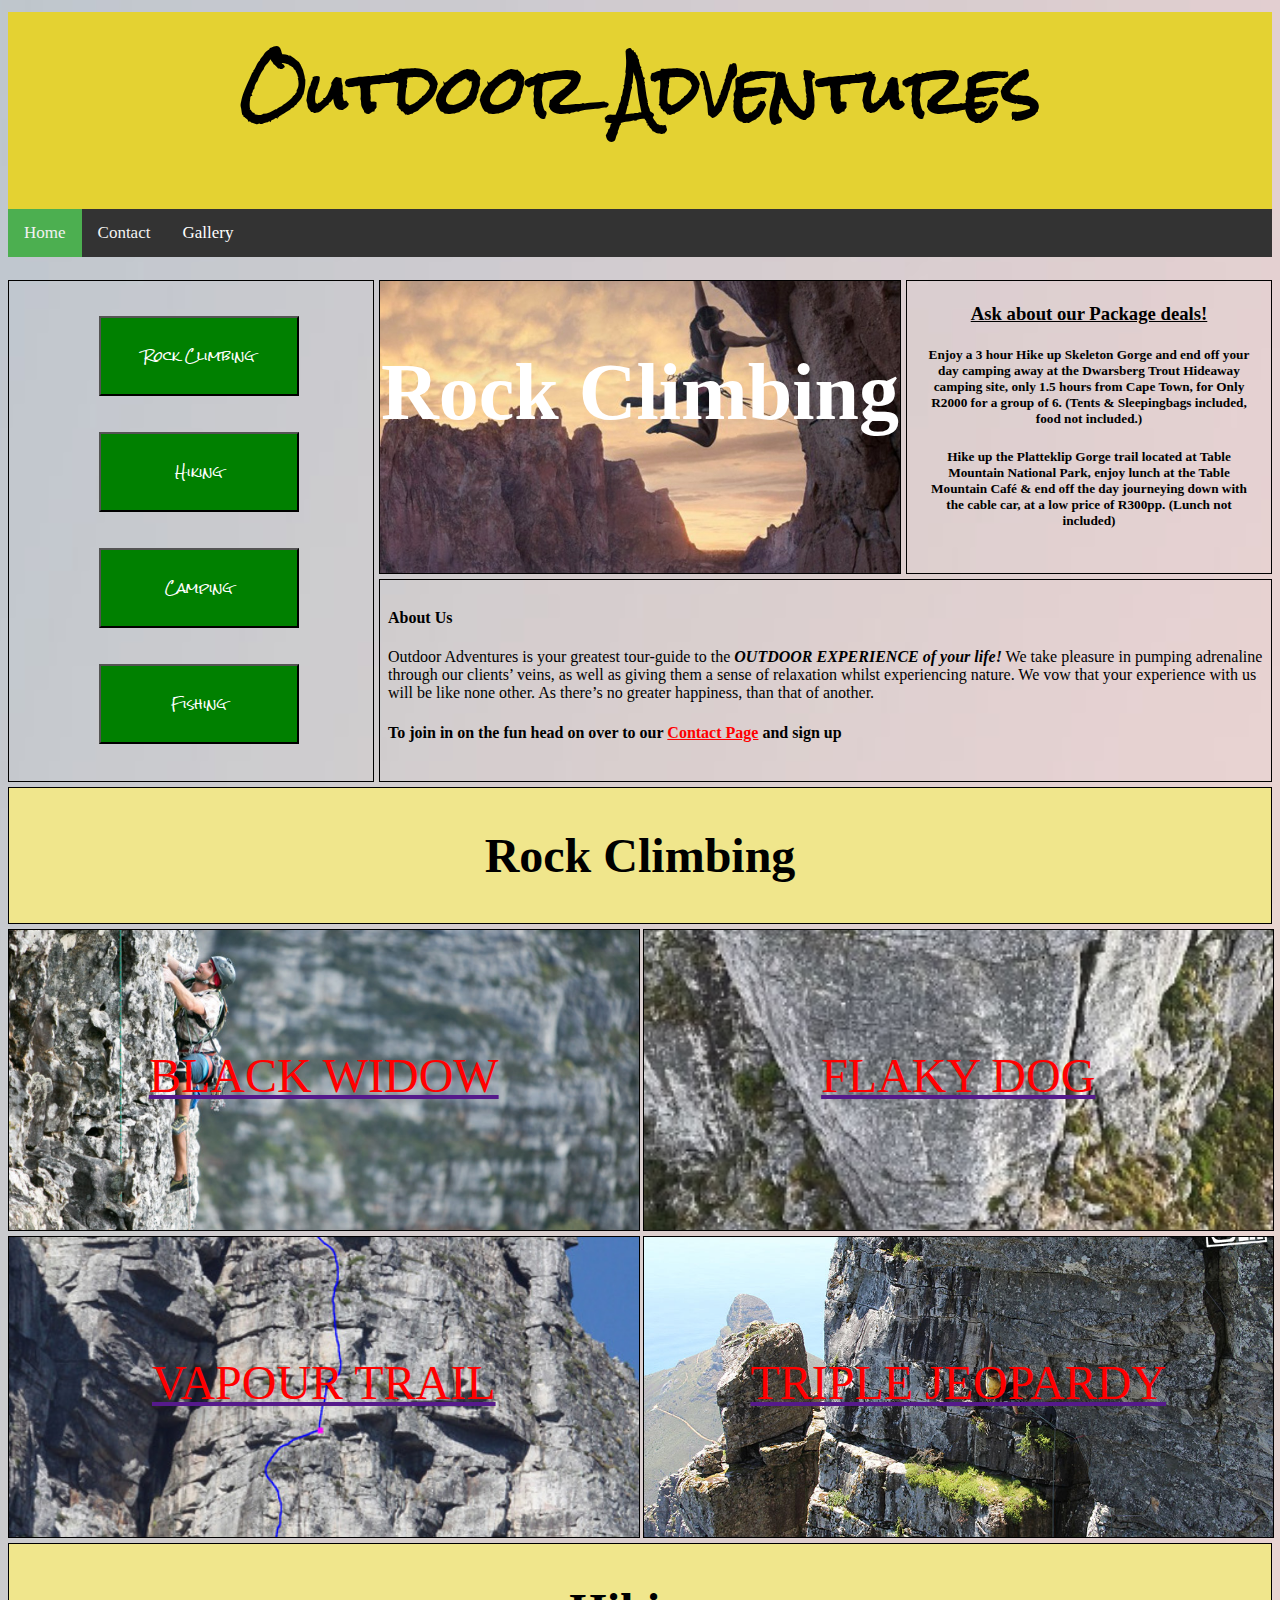
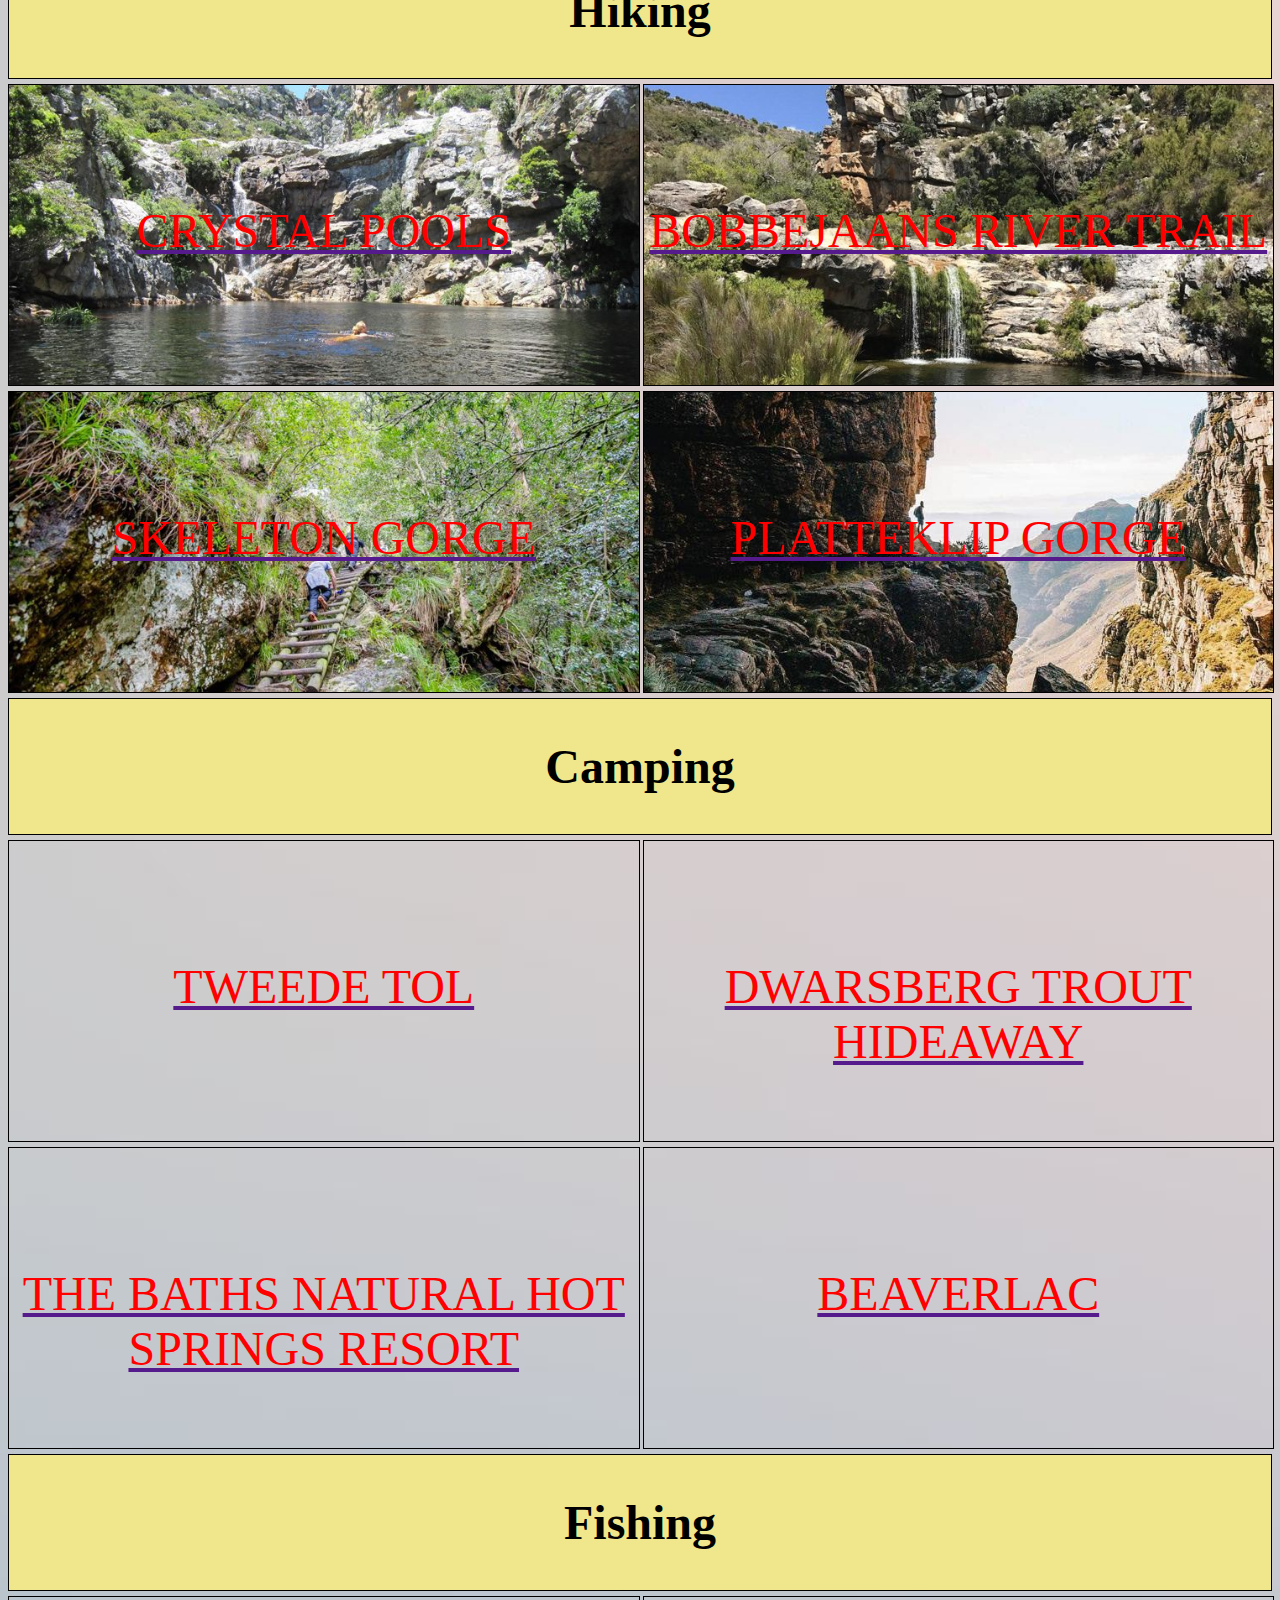
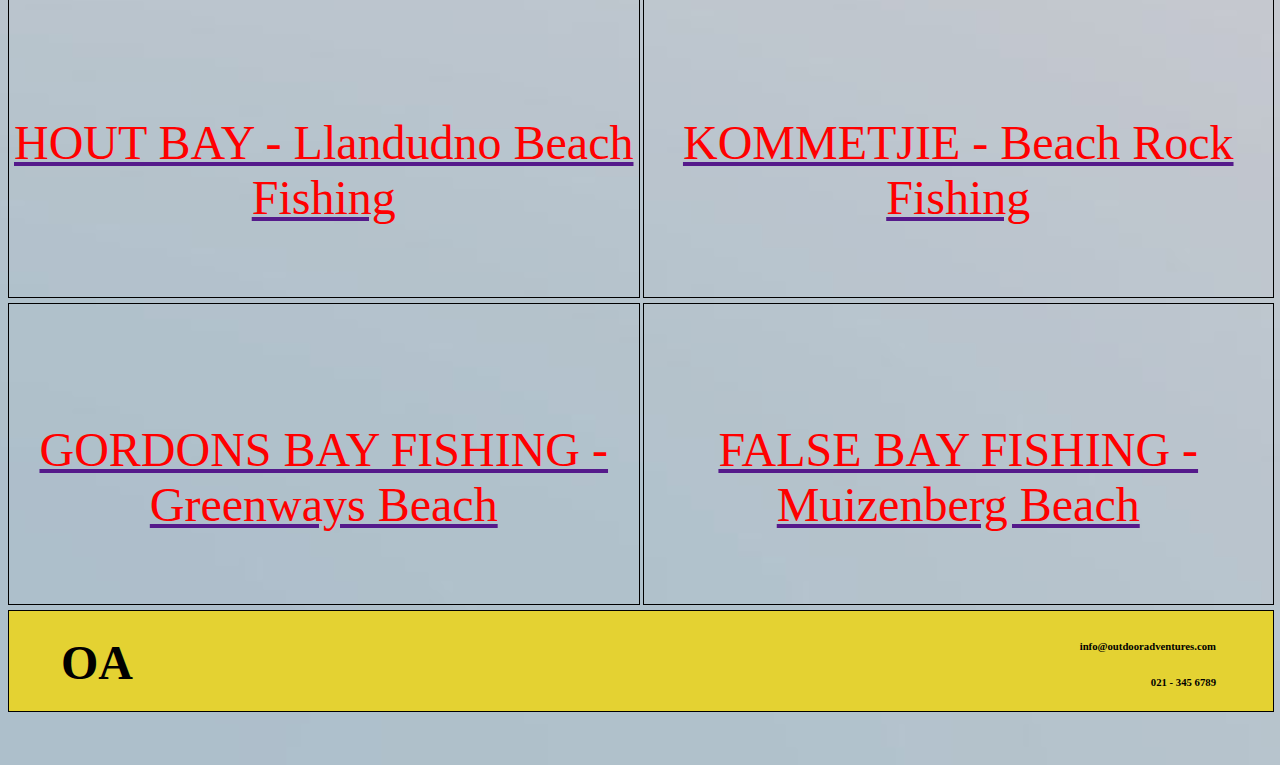
==== index.html @ 7270ae5a "first commit" ====
<!DOCTYPE html>
<html>
<head>
    <meta charset="utf-8" />
    <meta http-equiv="X-UA-Compatible" content="IE=edge">
    <title>OutDoor Adventures</title>
    <meta name="viewport" content="width=device-width, initial-scale=1">
    <link rel="stylesheet" type="text/css" media="screen" href="./css/style.css" />
    <link href="https://fonts.googleapis.com/css?family=Rock+Salt" rel="stylesheet">
</head>



<body>
    <header>
        <h1>Outdoor Adventures</h1>
        <div class="topnav" id="myTopnav">
            <a href="./index.html" class="active">Home</a>
            <a href="./contact.html">Contact</a>
            <div class="dropdown">
                <button class="dropbtn">Gallery 
                <i class="fa fa-caret-down"></i>
                </button>
                <div class="dropdown-content">
                    <a href="./gallery.html#rock">Rock Climbing</a>
                    <a href="./gallery.html#hike">Hiking</a>
                    <a href="./gallery.html#camp">Camping</a>
                    <a href="./gallery.html#fish">Fishing</a>
                </div>
            </div>
        </div>
    </header>
    <div class="container">
        <div class="sideBar">
            <div class="navButtons">
                <a href="#rock"><button>Rock Climbing</button></a>
                <br>
                <br>
                <br>
                <a href="#hike"><button>Hiking</button></a>
                <br>
                <br>
                <br>
                <a href="#camp"><button>Camping</button></a>
                <br>
                <br>
                <br>
                <a href="#fish"><button>Fishing</button></a>
            </div>
        </div>
        <div id="slideshow">
            <div class="slide-wrapper">
              <div class="slide"><h2 class="slideText">Rock Climbing</h2></div>
              <div class="slide"><h2 class="slideText">Hiking</h2></div>
              <div class="slide"><h2 class="slideText">Camping</h2></div>
              <div class="slide"><h2 class="slideText">Fishing</h2></div>  
            </div>
        </div>
        
        <div class="availablePackages">
            <h3>Ask about our Package deals!</h3>
            <h5>
                Enjoy a 3 hour Hike up Skeleton Gorge and end off your day camping away at  the Dwarsberg Trout Hideaway camping  site, only 1.5 hours from Cape Town,  for Only R2000 for a group of 6.
                (Tents & Sleepingbags included, food not included.)
            </h5>
            <h5>
                Hike up the Platteklip Gorge trail located at Table Mountain National Park, enjoy lunch at the Table Mountain Café & end off the day journeying down with the cable car, at a low price of R300pp. (Lunch not included)
            </h5>
        </div>
        <div class="aboutUs">
            <h4>About Us</h4>
            <p>
                    Outdoor Adventures is your greatest tour-guide to the <b><i>OUTDOOR EXPERIENCE of your life!</i></b>
                    We take pleasure in pumping adrenaline through our clients’ veins, as well as giving them a sense of relaxation whilst experiencing nature.
                    We vow that your experience with us will be like none other. As there’s no greater happiness, than that of another.
                    
                    <h4>To join in on the fun head on over to our <a href="">Contact Page</a> and sign up</h4>
            </p>
        </div>
        <div class="outdoorAct1" id="rock">
            <h2>Rock Climbing</h2>
        </div>
        <div class="outdoorAct1imgs">
            <div class="img img1"><a href=""><p>BLACK WIDOW</p></a></div>
            <div class="img img2"><a href=""><p>FLAKY DOG</p></a></div>
            <div class="img img3"><a href=""><p>VAPOUR TRAIL</p></a></div>
            <div class="img img4"><a href=""><p>TRIPLE JEOPARDY</p></a></div>
        </div>
        <div class="outdoorAct2" id="hike">
            <h2>Hiking</h2>
        </div>
        <div class="outdoorAct2imgs">
            <div class="img img5"><a href=""><p>CRYSTAL POOLS</p></a></div>
            <div class="img img6"><a href=""><p>BOBBEJAANS RIVER TRAIL</p></a></div>
            <div class="img img7"><a href=""><p>SKELETON GORGE</p></a></div>
            <div class="img img8"><a href=""><p>PLATTEKLIP GORGE</p></a></div>
        </div>
        <div class="outdoorAct3" id="camp">
            <h2>Camping</h2>
        </div>
        <div class="outdoorAct3imgs">
            <div class="img img9"><a href=""><p>TWEEDE TOL</p></a></div>
            <div class="img img10"><a href=""><p>DWARSBERG TROUT HIDEAWAY</p></a></div>
            <div class="img img11"><a href=""><p>THE BATHS NATURAL HOT SPRINGS RESORT</p></a></div>
            <div class="img img12"><a href=""><p>BEAVERLAC</p></a></div>
        </div>
        <div class="outdoorAct4" id="fish">
            <h2>Fishing</h2>
        </div>
        <div class="outdoorAct4imgs">
            <div class="img img13"><a href=""><p>HOUT BAY - Llandudno Beach Fishing</p></a></div>
            <div class="img img14"><a href=""><p>KOMMETJIE - Beach Rock Fishing</p></a></div>
            <div class="img img15"><a href=""><p>GORDONS BAY FISHING - Greenways Beach</p></a></div>
            <div class="img img16"><a href=""><p>FALSE BAY FISHING - Muizenberg Beach</p></a></div>
        </div>
    </div>
    <footer>
        <h2>OA</h2>
        <h6>info@outdooradventures.com</h6>
        <br>
        <br>
        <h6>021 - 345 6789</h6>
    </footer>
</body>
</html>
---- css/style.css ----
.topnav {
  overflow: hidden;
  background-color: #333; }

.topnav a {
  float: left;
  display: block;
  color: #f2f2f2;
  text-align: center;
  padding: 14px 16px;
  text-decoration: none;
  font-size: 17px; }

.active {
  background-color: #4CAF50;
  color: white; }

.topnav .icon {
  display: none; }

.dropdown {
  float: left;
  overflow: hidden; }

.dropdown .dropbtn {
  font-size: 17px;
  border: none;
  outline: none;
  color: white;
  padding: 14px 16px;
  background-color: inherit;
  font-family: inherit;
  margin: 0; }

.dropdown-content {
  display: none;
  position: absolute;
  background-color: #f9f9f9;
  min-width: 160px;
  box-shadow: 0px 8px 16px 0px rgba(0, 0, 0, 0.2);
  z-index: 1; }

.dropdown-content a {
  float: none;
  color: black;
  padding: 12px 16px;
  text-decoration: none;
  display: block;
  text-align: left; }

.topnav a:hover, .dropdown:hover .dropbtn {
  background-color: #555;
  color: white; }

.dropdown-content a:hover {
  background-color: #ddd;
  color: black; }

.dropdown:hover .dropdown-content {
  display: block; }

@media screen and (max-width: 600px) {
  .topnav a:not(:first-child), .dropdown .dropbtn {
    display: none; }

  .topnav a.icon {
    float: right;
    display: block; } }
@media screen and (max-width: 600px) {
  .topnav.responsive {
    position: relative; }

  .topnav.responsive .icon {
    position: absolute;
    right: 0;
    top: 0; }

  .topnav.responsive a {
    float: none;
    display: block;
    text-align: left; }

  .topnav.responsive .dropdown {
    float: none; }

  .topnav.responsive .dropdown-content {
    position: relative; }

  .topnav.responsive .dropdown .dropbtn {
    display: block;
    width: 100%;
    text-align: left; } }
.container {
  width: 100%;
  margin-top: 68px;
  display: grid;
  grid-template-areas: 'sideBar slides avail' 'sideBar slides avail' 'sideBar about about' 'act1 act1 act1' 'act1img act1img act1img' 'act1img act1img act1img' 'act2 act2 act2' 'act2img act2img act2img' 'act2img act2img act2img' 'act3 act3 act3' 'act3img act3img act3img' 'act3img act3img act3img' 'act4 act4 act4' 'act4img act4img act4img' 'act4img act4img act4img';
  grid-gap: 5px;
  grid-auto-columns: 1fr 1fr 1fr; }
  .container .sideBar {
    grid-area: sideBar;
    border: 1px solid black;
    height: 500px; }
    .container .sideBar .navButtons {
      width: 200px;
      text-align: center;
      margin-left: 90px;
      margin-top: 35px; }
      .container .sideBar .navButtons button {
        height: 80px;
        width: 200px;
        font-family: "Rock Salt", cursive;
        background-color: green;
        color: #fff; }
  .container #slideshow {
    grid-area: slides;
    border: 1px solid black; }
  .container .availablePackages {
    grid-area: avail;
    border: 1px solid black;
    text-align: center;
    padding: 3px 15px; }
    .container .availablePackages h3 {
      text-decoration: underline; }
  .container .aboutUs {
    grid-area: about;
    border: 1px solid black;
    height: 185px;
    padding: 8px; }
    .container .aboutUs a {
      color: red; }
  .container .outdoorAct1 {
    grid-area: act1;
    border: 1px solid black;
    background-color: khaki;
    text-align: center;
    font-size: 2em; }
  .container .outdoorAct1imgs {
    grid-area: act1img;
    display: grid;
    grid-template-areas: 'img1 img2' 'img3 img4';
    grid-auto-columns: 1fr 1fr;
    grid-gap: 5px; }
    .container .outdoorAct1imgs .img {
      border: 1px solid black;
      height: 300px;
      width: 100%;
      font-size: 3em;
      text-align: center; }
      .container .outdoorAct1imgs .img p {
        margin-top: 118px;
        color: red; }
    .container .outdoorAct1imgs .img1 {
      grid-area: img1;
      background: url("../images/blackWidow1.jpg");
      background-position: center;
      background-repeat: no-repeat;
      background-size: cover; }
    .container .outdoorAct1imgs .img2 {
      grid-area: img2;
      background: url("../images/flakyDog1.jpg");
      background-position: center;
      background-repeat: no-repeat;
      background-size: cover; }
    .container .outdoorAct1imgs .img3 {
      grid-area: img3;
      background: url("../images/vapourTrail1.jpg");
      background-position: center;
      background-repeat: no-repeat;
      background-size: cover; }
    .container .outdoorAct1imgs .img4 {
      grid-area: img4;
      background: url("../images/tripleJeopardy2.jpg");
      background-position: center;
      background-repeat: no-repeat;
      background-size: cover; }
  .container .outdoorAct2 {
    grid-area: act2;
    border: 1px solid black;
    background-color: khaki;
    text-align: center;
    font-size: 2em; }
  .container .outdoorAct2imgs {
    grid-area: act2img;
    display: grid;
    grid-template-areas: 'img5 img6' 'img7 img8';
    grid-auto-columns: 1fr 1fr;
    grid-gap: 5px; }
    .container .outdoorAct2imgs .img {
      border: 1px solid black;
      height: 300px;
      width: 100%;
      font-size: 3em;
      text-align: center; }
      .container .outdoorAct2imgs .img p {
        margin-top: 118px;
        color: red; }
    .container .outdoorAct2imgs .img5 {
      grid-area: img5;
      background: url("../images/crystalPoolsBg.jpg");
      background-position: center;
      background-repeat: no-repeat;
      background-size: cover; }
    .container .outdoorAct2imgs .img6 {
      grid-area: img6;
      background: url("../images/bobbejaansRiverBg.jpg");
      background-position: center;
      background-repeat: no-repeat;
      background-size: cover; }
    .container .outdoorAct2imgs .img7 {
      grid-area: img7;
      background: url("../images/skeletonGorgeBg.jpg");
      background-position: center;
      background-repeat: no-repeat;
      background-size: cover; }
    .container .outdoorAct2imgs .img8 {
      grid-area: img8;
      background: url("../images/platterklipGorgeBg.jpg");
      background-position: center;
      background-repeat: no-repeat;
      background-size: cover; }
  .container .outdoorAct3 {
    grid-area: act3;
    border: 1px solid black;
    background-color: khaki;
    text-align: center;
    font-size: 2em; }
  .container .outdoorAct3imgs {
    grid-area: act3img;
    display: grid;
    grid-template-areas: 'img9 img10' 'img11 img12';
    grid-auto-columns: 1fr 1fr;
    grid-gap: 5px; }
    .container .outdoorAct3imgs .img {
      border: 1px solid black;
      height: 300px;
      width: 100%;
      font-size: 3em;
      text-align: center; }
      .container .outdoorAct3imgs .img p {
        margin-top: 118px;
        color: red; }
    .container .outdoorAct3imgs .img9 {
      grid-area: img9; }
    .container .outdoorAct3imgs .img10 {
      grid-area: img10; }
    .container .outdoorAct3imgs .img11 {
      grid-area: img11; }
    .container .outdoorAct3imgs .img12 {
      grid-area: img12; }
  .container .outdoorAct4 {
    grid-area: act4;
    border: 1px solid black;
    background-color: khaki;
    text-align: center;
    font-size: 2em; }
  .container .outdoorAct4imgs {
    grid-area: act4img;
    display: grid;
    grid-template-areas: 'img13 img14' 'img15 img16';
    grid-auto-columns: 1fr 1fr;
    grid-gap: 5px; }
    .container .outdoorAct4imgs .img {
      border: 1px solid black;
      height: 300px;
      width: 100%;
      font-size: 3em;
      text-align: center; }
      .container .outdoorAct4imgs .img p {
        margin-top: 118px;
        color: red; }
    .container .outdoorAct4imgs .img13 {
      grid-area: img13; }
    .container .outdoorAct4imgs .img14 {
      grid-area: img14; }
    .container .outdoorAct4imgs .img15 {
      grid-area: img15; }
    .container .outdoorAct4imgs .img16 {
      grid-area: img16; }

.galleryContainer {
  border: 1px solid black;
  width: 100%;
  margin-top: 68px;
  display: grid;
  grid-template-areas: 'act1' 'act1_1' 'act1_1img' 'info1_1' 'act1_2' 'act1_2img' 'info1_2' 'act1_3' 'act1_3img' 'info1_3' 'act1_4' 'act1_4img' 'info1_4' 'act2' 'act2_1' 'act2_1img' 'info2_1' 'act2_2' 'act2_2img' 'info2_2';
  grid-gap: 5px; }
  .galleryContainer .outdoorAct1 {
    grid-area: act1;
    border: 1px solid black;
    background-color: khaki;
    text-align: center;
    font-size: 2em;
    width: 100%; }
  .galleryContainer .outdoorAct1_1 {
    grid-area: act1_1;
    border: 1px solid black;
    background-color: #582707;
    text-align: center;
    font-size: 1em;
    width: 100%; }
  .galleryContainer .outdoorAct1_1imgs {
    grid-area: act1_1img;
    display: grid;
    grid-template-areas: 'img1 img2' 'img3 img4';
    grid-auto-columns: 1fr 1fr;
    grid-gap: 5px;
    width: 100%; }
    .galleryContainer .outdoorAct1_1imgs .img {
      border: 1px solid black;
      height: 300px;
      width: 100%;
      font-size: 3em;
      text-align: center; }
    .galleryContainer .outdoorAct1_1imgs .img1 {
      grid-area: img1;
      background: url("../images/blackWidow1.jpg");
      background-position: center;
      background-repeat: no-repeat;
      background-size: cover; }
    .galleryContainer .outdoorAct1_1imgs .img2 {
      grid-area: img2;
      background: url("../images/blackWidow2.jpg");
      background-position: center;
      background-repeat: no-repeat;
      background-size: cover; }
    .galleryContainer .outdoorAct1_1imgs .img3 {
      grid-area: img3;
      background: url("../images/blackWidow3.jpg");
      background-position: center;
      background-repeat: no-repeat;
      background-size: cover; }
    .galleryContainer .outdoorAct1_1imgs .img4 {
      grid-area: img4;
      background: url("../images/blackWidow4.jpg");
      background-position: center;
      background-repeat: no-repeat;
      background-size: cover; }
  .galleryContainer .outdoorAct1_1info {
    grid-area: info1_1;
    text-align: center;
    padding: 5px 5px; }
  .galleryContainer .outdoorAct1_2 {
    grid-area: act1_2;
    border: 1px solid black;
    background-color: #582707;
    text-align: center;
    font-size: 1em;
    width: 100%; }
  .galleryContainer .outdoorAct1_2imgs {
    grid-area: act1_2img;
    display: grid;
    grid-template-areas: 'img1_2 img2_2' 'img3_2 img4_2';
    grid-auto-columns: 1fr 1fr;
    grid-gap: 5px;
    width: 100%; }
    .galleryContainer .outdoorAct1_2imgs .img {
      border: 1px solid black;
      height: 300px;
      width: 100%;
      font-size: 3em;
      text-align: center; }
    .galleryContainer .outdoorAct1_2imgs .img1 {
      grid-area: img1_2;
      background: url("../images/flakyDog1.jpg");
      background-position: center;
      background-repeat: no-repeat;
      background-size: cover; }
    .galleryContainer .outdoorAct1_2imgs .img2 {
      grid-area: img2_2;
      background: url("../images/flakyDog2.jpg");
      background-position: center;
      background-repeat: no-repeat;
      background-size: cover; }
    .galleryContainer .outdoorAct1_2imgs .img3 {
      grid-area: img3_2;
      background: url("../images/flakyDog3.jpg");
      background-position: center;
      background-repeat: no-repeat;
      background-size: cover; }
    .galleryContainer .outdoorAct1_2imgs .img4 {
      grid-area: img4_2;
      background: url("../images/flakyDog4.jpg");
      background-position: center;
      background-repeat: no-repeat;
      background-size: cover; }
  .galleryContainer .outdoorAct1_2info {
    grid-area: info1_2;
    text-align: center;
    padding: 5px 5px; }
  .galleryContainer .outdoorAct1_3 {
    grid-area: act1_3;
    border: 1px solid black;
    background-color: #582707;
    text-align: center;
    font-size: 1em;
    width: 100%; }
  .galleryContainer .outdoorAct1_3imgs {
    grid-area: act1_3img;
    display: grid;
    grid-template-areas: 'img1_3 img2_3' 'img3_3 img4_3';
    grid-auto-columns: 1fr 1fr;
    grid-gap: 5px;
    width: 100%; }
    .galleryContainer .outdoorAct1_3imgs .img {
      border: 1px solid black;
      height: 300px;
      width: 100%;
      font-size: 3em;
      text-align: center; }
    .galleryContainer .outdoorAct1_3imgs .img1 {
      grid-area: img1_3;
      background: url("../images/vapourTrail1.jpg");
      background-position: center;
      background-repeat: no-repeat;
      background-size: cover; }
    .galleryContainer .outdoorAct1_3imgs .img2 {
      grid-area: img2_3;
      background: url("../images/vapourTrail2.jpg");
      background-position: center;
      background-repeat: no-repeat;
      background-size: cover; }
    .galleryContainer .outdoorAct1_3imgs .img3 {
      grid-area: img3_3;
      background: url("../images/vapourTrail3.jpg");
      background-position: center;
      background-repeat: no-repeat;
      background-size: cover; }
    .galleryContainer .outdoorAct1_3imgs .img4 {
      grid-area: img4_3;
      background: url("../images/vapourTrail4.jpg");
      background-position: center;
      background-repeat: no-repeat;
      background-size: cover; }
  .galleryContainer .outdoorAct1_3info {
    grid-area: info1_3;
    text-align: center;
    padding: 5px 5px; }
  .galleryContainer .outdoorAct1_4 {
    grid-area: act1_4;
    border: 1px solid black;
    background-color: #582707;
    text-align: center;
    font-size: 1em;
    width: 100%; }
  .galleryContainer .outdoorAct1_4imgs {
    grid-area: act1_4img;
    display: grid;
    grid-template-areas: 'img1_4 img2_4' 'img3_4 img4_4';
    grid-auto-columns: 1fr 1fr;
    grid-gap: 5px;
    width: 100%; }
    .galleryContainer .outdoorAct1_4imgs .img {
      border: 1px solid black;
      height: 300px;
      width: 100%;
      font-size: 3em;
      text-align: center; }
    .galleryContainer .outdoorAct1_4imgs .img1 {
      grid-area: img1_4;
      background: url("../images/tripleJeopardy1.jpg");
      background-position: center;
      background-repeat: no-repeat;
      background-size: cover; }
    .galleryContainer .outdoorAct1_4imgs .img2 {
      grid-area: img2_4;
      background: url("../images/tripleJeopardy2.jpg");
      background-position: center;
      background-repeat: no-repeat;
      background-size: cover; }
    .galleryContainer .outdoorAct1_4imgs .img3 {
      grid-area: img3_4;
      background: url("../images/tripleJeopardy3.jpg");
      background-position: center;
      background-repeat: no-repeat;
      background-size: cover; }
    .galleryContainer .outdoorAct1_4imgs .img4 {
      grid-area: img4_4;
      background: url("../images/tripleJeopardy4.jpg");
      background-position: center;
      background-repeat: no-repeat;
      background-size: cover; }
  .galleryContainer .outdoorAct1_4info {
    grid-area: info1_4;
    text-align: center;
    padding: 5px 5px; }
  .galleryContainer .outdoorAct2 {
    grid-area: act2;
    border: 1px solid black;
    background-color: khaki;
    text-align: center;
    font-size: 2em;
    width: 100%; }
  .galleryContainer .outdoorAct2_1 {
    grid-area: act2_1;
    border: 1px solid black;
    background-color: #582707;
    text-align: center;
    font-size: 1em;
    width: 100%; }
  .galleryContainer .outdoorAct2_1imgs {
    grid-area: act2_1img;
    display: grid;
    grid-template-areas: 'img1_5 img1_6' 'img1_7 img1_8';
    grid-auto-columns: 1fr 1fr;
    grid-gap: 5px;
    width: 100%; }
    .galleryContainer .outdoorAct2_1imgs .img {
      border: 1px solid black;
      height: 300px;
      width: 100%;
      font-size: 3em;
      text-align: center; }
    .galleryContainer .outdoorAct2_1imgs .img5 {
      grid-area: img1_5;
      background: url("../images/crystalPools1.jpg");
      background-position: center;
      background-repeat: no-repeat;
      background-size: cover; }
    .galleryContainer .outdoorAct2_1imgs .img6 {
      grid-area: img1_6;
      background: url("../images/crystalPools2.jpg");
      background-position: center;
      background-repeat: no-repeat;
      background-size: cover; }
    .galleryContainer .outdoorAct2_1imgs .img7 {
      grid-area: img1_7;
      background: url("../images/crystalPools3.jpg");
      background-position: center;
      background-repeat: no-repeat;
      background-size: cover; }
    .galleryContainer .outdoorAct2_1imgs .img8 {
      grid-area: img1_8;
      background: url("../images/crystalPools4.jpg");
      background-position: center;
      background-repeat: no-repeat;
      background-size: cover; }
  .galleryContainer .outdoorAct2_2 {
    grid-area: act2_2;
    border: 1px solid black;
    background-color: #582707;
    text-align: center;
    font-size: 1em;
    width: 100%; }
  .galleryContainer .outdoorAct2_2imgs {
    grid-area: act2_2img;
    display: grid;
    grid-template-areas: 'img1_5 img1_6' 'img1_7 img1_8';
    grid-auto-columns: 1fr 1fr;
    grid-gap: 5px;
    width: 100%; }
    .galleryContainer .outdoorAct2_2imgs .img {
      border: 1px solid black;
      height: 300px;
      width: 100%;
      font-size: 3em;
      text-align: center; }
    .galleryContainer .outdoorAct2_2imgs .img5 {
      grid-area: img1_5;
      background: url("../images/bobbejaansRiver1.jpg");
      background-position: center;
      background-repeat: no-repeat;
      background-size: cover; }
    .galleryContainer .outdoorAct2_2imgs .img6 {
      grid-area: img1_6;
      background: url("../images/bobbejaansRiver2.jpg");
      background-position: center;
      background-repeat: no-repeat;
      background-size: cover; }
    .galleryContainer .outdoorAct2_2imgs .img7 {
      grid-area: img1_7;
      background: url("../images/bobbejaansRiver3.jpg");
      background-position: center;
      background-repeat: no-repeat;
      background-size: cover; }
    .galleryContainer .outdoorAct2_2imgs .img8 {
      grid-area: img1_8;
      background: url("../images/bobbejaansRiver4.jpg");
      background-position: center;
      background-repeat: no-repeat;
      background-size: cover; }

#slideshow {
  overflow: hidden;
  height: 292px;
  width: 520px;
  margin: 0 auto; }

.slide-wrapper {
  width: 2080px;
  animation: slide 18s ease infinite; }

.slide {
  float: left;
  height: 292px;
  width: 520px; }

.slide:nth-child(1) {
  background: url("../images/rockClimbing.jpg");
  background-position: center;
  background-repeat: no-repeat;
  background-size: cover; }

.slide:nth-child(2) {
  background: url("../images/hiking.jpg");
  background-position: center;
  background-repeat: no-repeat;
  background-size: cover; }

.slide:nth-child(3) {
  background: url("../images/tentCamping.jpg");
  background-position: center;
  background-repeat: no-repeat;
  background-size: cover; }

.slide:nth-child(4) {
  background: url("../images/fishing.jpg");
  background-position: center;
  background-repeat: no-repeat;
  background-size: cover; }

.slideText {
  color: #fff;
  text-align: center;
  font-size: 5em; }

@keyframes slide {
  20% {
    margin-left: 0px; }
  30% {
    margin-left: -520px; }
  50% {
    margin-left: -520px; }
  60% {
    margin-left: -1040px; }
  70% {
    margin-left: -1040px; }
  80% {
    margin-left: -1560px; }
  90% {
    margin-left: -1560px; } }
header {
  background-color: #e4d232;
  width: 100%;
  height: 200px;
  margin-top: -31px; }
  header h1 {
    font-family: "Rock Salt", cursive;
    text-align: center;
    font-size: 4em; }

body {
  background: url("../images/homePageBg.jpg"), url("../images/homePageBg2.jpg");
  background-repeat: no-repeat, no-repeat;
  background-size: cover, cover;
  background-position: center, center;
  background-blend-mode: overlay; }

footer {
  background-color: #e4d232;
  border: 1px solid black;
  width: 100%;
  height: 100px;
  margin-top: 5px; }
  footer h2 {
    font-size: 3em;
    margin-left: 52px;
    margin-top: 24px; }
  footer h6 {
    text-align: right;
    float: right;
    margin-top: -89px;
    margin-right: 57px; }

.galleryHead {
  background-color: #e4d232;
  width: 100%;
  height: 340px;
  margin-top: -31px; }
  .galleryHead h1 {
    font-family: "Rock Salt", cursive;
    text-align: center;
    font-size: 4em; }
  .galleryHead h2 {
    font-family: "Rock Salt", cursive;
    text-align: center;
    font-size: 2em; }

.theGallery {
  background: url("../images/homePageBg.jpg"), url("../images/homePageBg2.jpg");
  background-repeat: no-repeat, no-repeat;
  background-size: cover, cover;
  background-position: center, center;
  background-blend-mode: overlay; }

.contactHead {
  background-color: #e4d232;
  width: 100%;
  height: 250px;
  margin-top: -31px; }
  .contactHead h1 {
    font-family: "Rock Salt", cursive;
    text-align: center;
    font-size: 4em; }
  .contactHead h2 {
    font-family: "Rock Salt", cursive;
    text-align: center;
    font-size: 2em; }

/*# sourceMappingURL=style.css.map */
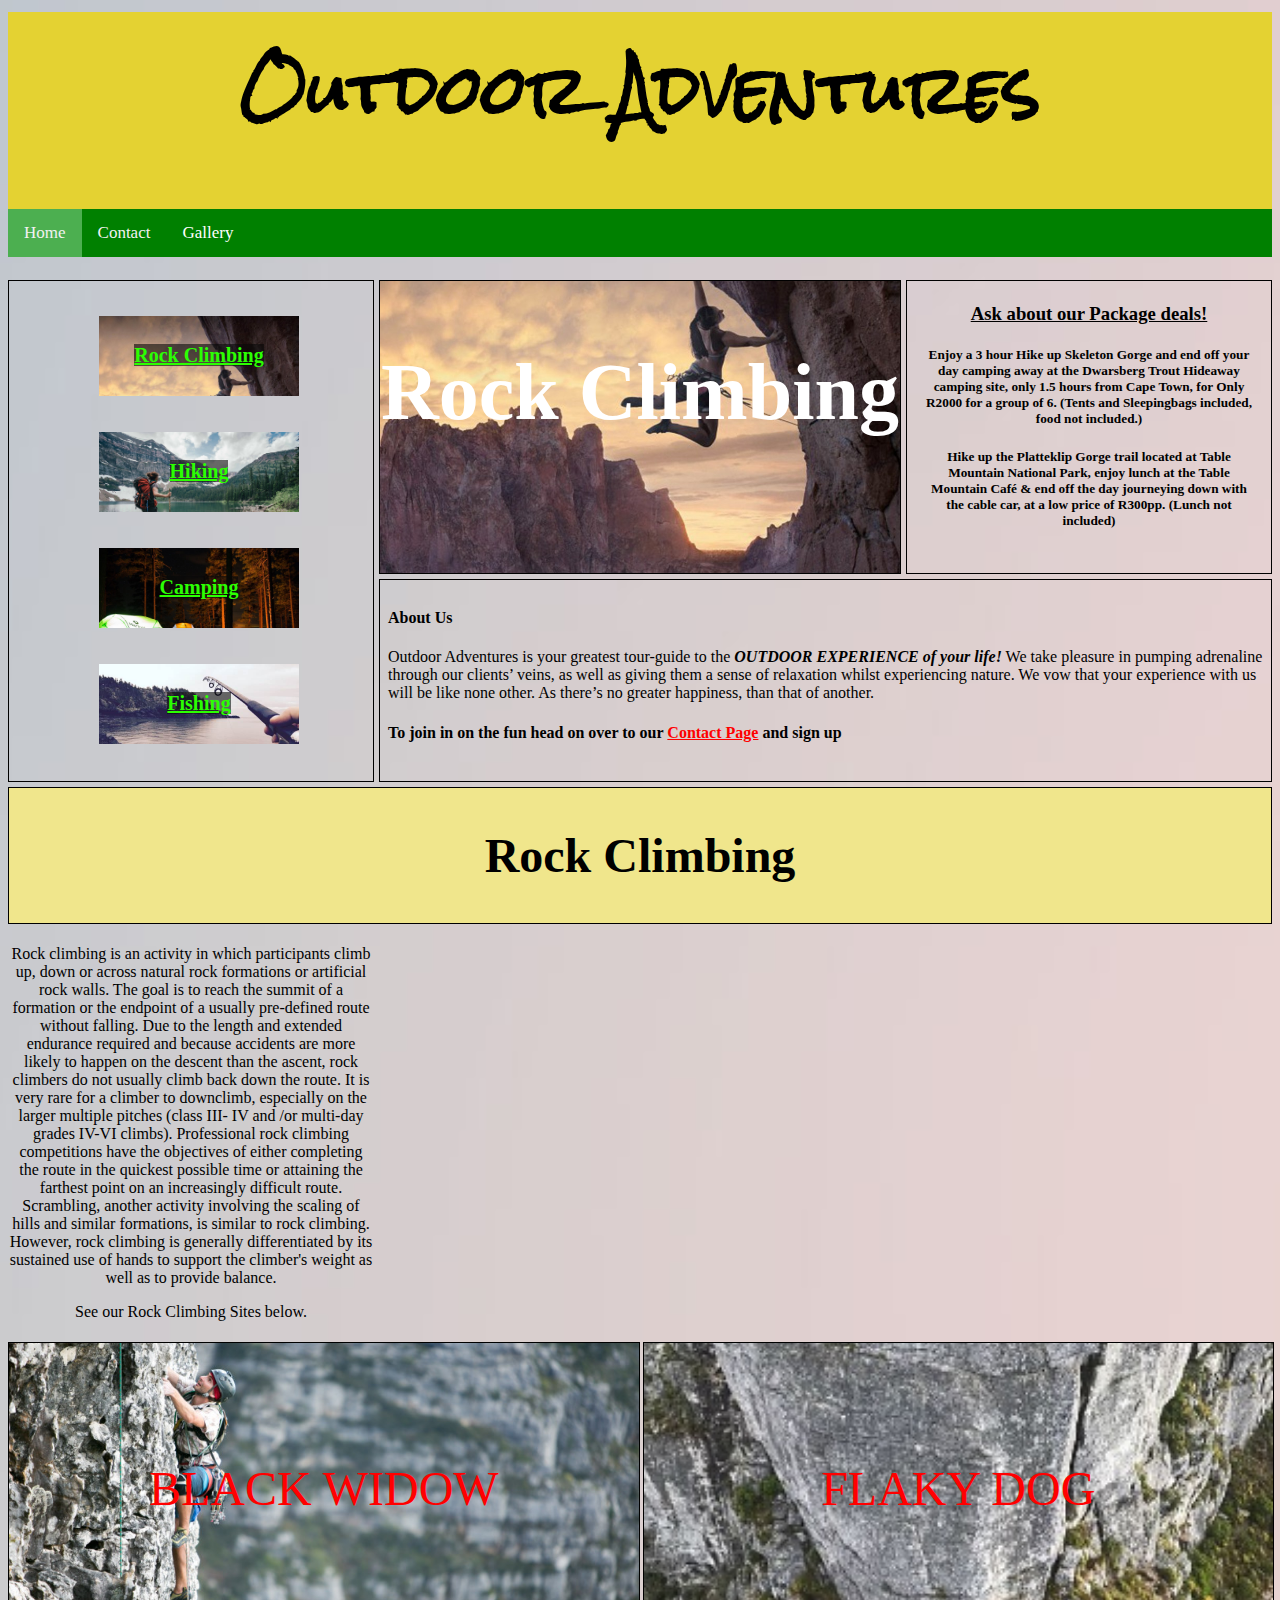
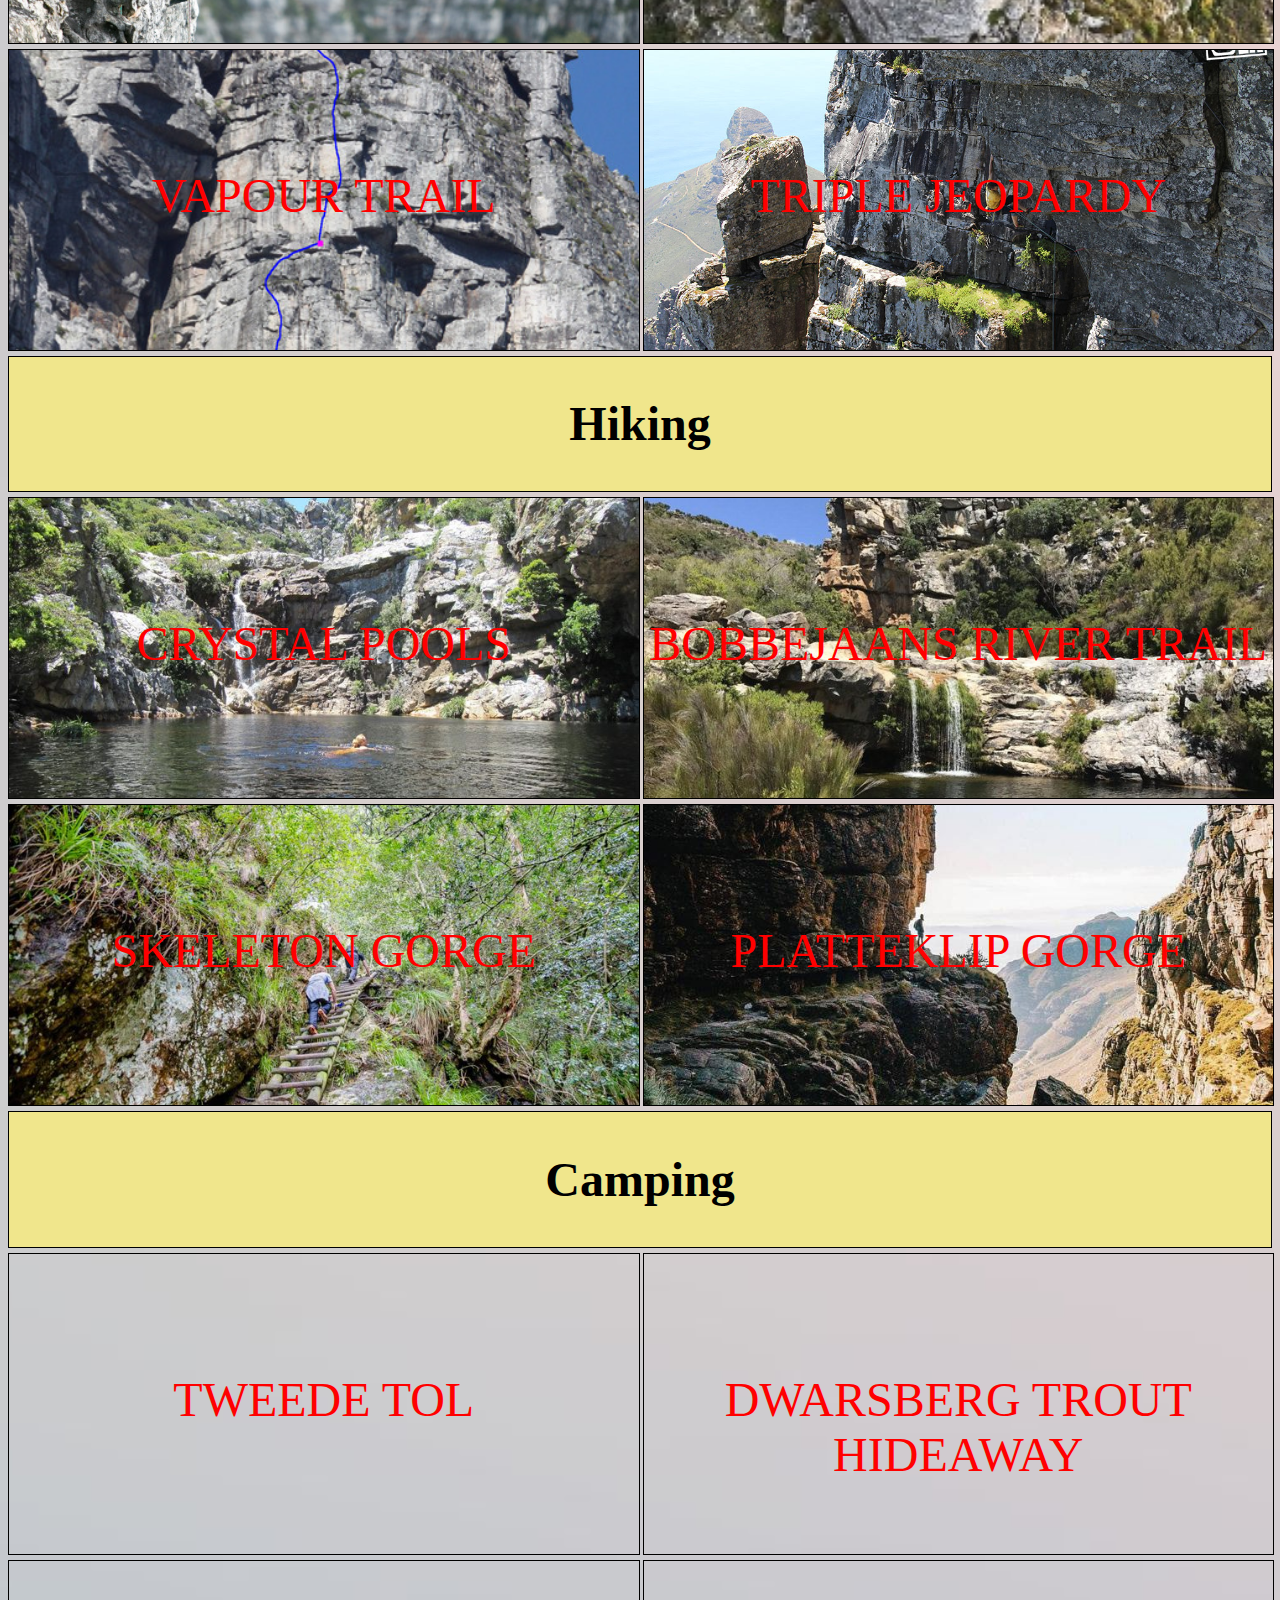
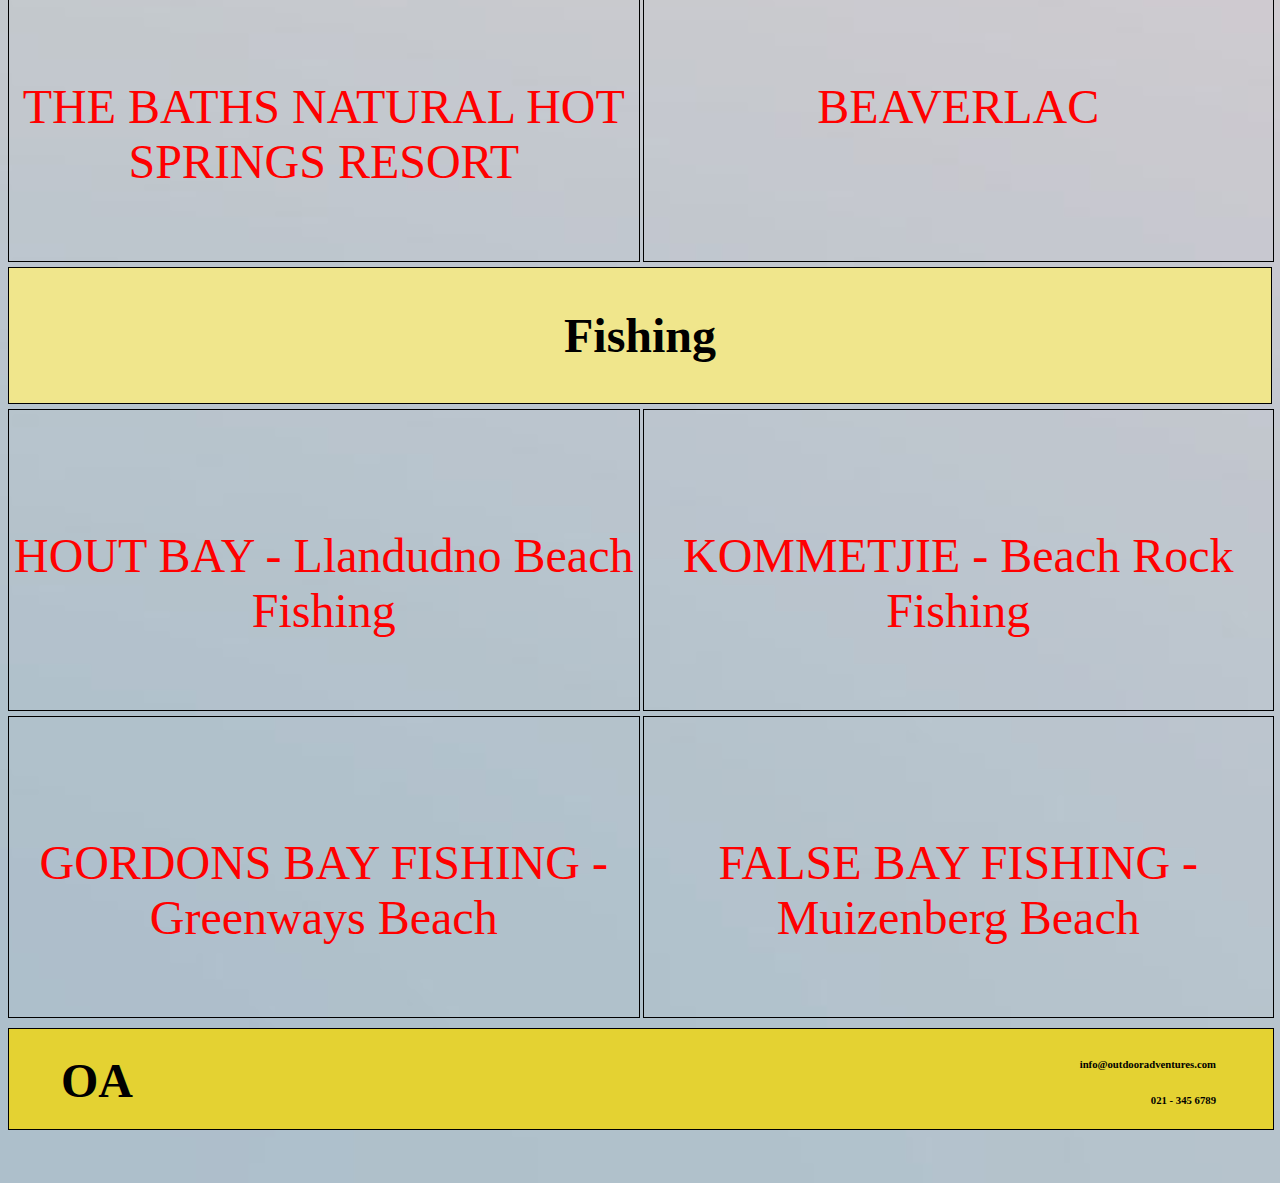
==== commit b91670c7: "second commit" ====
--- a/index.html
+++ b/index.html
@@ -33,19 +33,16 @@
     <div class="container">
         <div class="sideBar">
             <div class="navButtons">
-                <a href="#rock"><button>Rock Climbing</button></a>
+                <div class="button1"><a href="#rock">Rock Climbing</a></div>
                 <br>
                 <br>
-                <br>
-                <a href="#hike"><button>Hiking</button></a>
+                <div class="button2"><a href="#hike">Hiking</a></div>
                 <br>
                 <br>
-                <br>
-                <a href="#camp"><button>Camping</button></a>
+                <div class="button3"><a href="#camp">Camping</a></div>
                 <br>
                 <br>
-                <br>
-                <a href="#fish"><button>Fishing</button></a>
+                <div class="button4"><a href="#fish">Fishing</a></div>
             </div>
         </div>
         <div id="slideshow">
@@ -61,7 +58,7 @@
             <h3>Ask about our Package deals!</h3>
             <h5>
                 Enjoy a 3 hour Hike up Skeleton Gorge and end off your day camping away at  the Dwarsberg Trout Hideaway camping  site, only 1.5 hours from Cape Town,  for Only R2000 for a group of 6.
-                (Tents & Sleepingbags included, food not included.)
+                (Tents and Sleepingbags included, food not included.)
             </h5>
             <h5>
                 Hike up the Platteklip Gorge trail located at Table Mountain National Park, enjoy lunch at the Table Mountain Café & end off the day journeying down with the cable car, at a low price of R300pp. (Lunch not included)
@@ -80,14 +77,25 @@
         <div class="outdoorAct1" id="rock">
             <h2>Rock Climbing</h2>
         </div>
+        <div class="actInfo1">
+            <center><p>
+                Rock climbing is an activity in which participants climb up, down or across natural rock formations or artificial rock walls. The goal is to reach the summit of a formation or the endpoint of a usually pre-defined route without falling. Due to the length and extended endurance required and because accidents are more likely to happen on the descent than the ascent, rock climbers do not usually climb back down the route. It is very rare for a climber to downclimb, especially on the larger multiple pitches (class III- IV and /or multi-day grades IV-VI climbs). Professional rock climbing competitions have the objectives of either completing the route in the quickest possible time or attaining the farthest point on an increasingly difficult route. Scrambling, another activity involving the scaling of hills and similar formations, is similar to rock climbing. However, rock climbing is generally differentiated by its sustained use of hands to support the climber's weight as well as to provide balance.
+            </p>
+            <p>
+                See our Rock Climbing Sites below.
+            </p></center>
+        </div>
         <div class="outdoorAct1imgs">
-            <div class="img img1"><a href=""><p>BLACK WIDOW</p></a></div>
-            <div class="img img2"><a href=""><p>FLAKY DOG</p></a></div>
-            <div class="img img3"><a href=""><p>VAPOUR TRAIL</p></a></div>
-            <div class="img img4"><a href=""><p>TRIPLE JEOPARDY</p></a></div>
+            <div class="img img1"><a href="./gallery.html#bw"><p>BLACK WIDOW</p></a></div>
+            <div class="img img2"><a href="./gallery.html#fd"><p>FLAKY DOG</p></a></div>
+            <div class="img img3"><a href="./gallery.html#vt"><p>VAPOUR TRAIL</p></a></div>
+            <div class="img img4"><a href="./gallery.html#tj"><p>TRIPLE JEOPARDY</p></a></div>
         </div>
         <div class="outdoorAct2" id="hike">
             <h2>Hiking</h2>
+        </div>
+        <div class="actInfo2">
+
         </div>
         <div class="outdoorAct2imgs">
             <div class="img img5"><a href=""><p>CRYSTAL POOLS</p></a></div>
@@ -98,6 +106,9 @@
         <div class="outdoorAct3" id="camp">
             <h2>Camping</h2>
         </div>
+        <div class="actInfo3">
+
+        </div>
         <div class="outdoorAct3imgs">
             <div class="img img9"><a href=""><p>TWEEDE TOL</p></a></div>
             <div class="img img10"><a href=""><p>DWARSBERG TROUT HIDEAWAY</p></a></div>
@@ -106,6 +117,9 @@
         </div>
         <div class="outdoorAct4" id="fish">
             <h2>Fishing</h2>
+        </div>
+        <div class="actInfo4">
+
         </div>
         <div class="outdoorAct4imgs">
             <div class="img img13"><a href=""><p>HOUT BAY - Llandudno Beach Fishing</p></a></div>
--- a/css/style.css
+++ b/css/style.css
@@ -1,6 +1,6 @@
 .topnav {
   overflow: hidden;
-  background-color: #333; }
+  background-color: green; }
 
 .topnav a {
   float: left;
@@ -94,7 +94,7 @@
   width: 100%;
   margin-top: 68px;
   display: grid;
-  grid-template-areas: 'sideBar slides avail' 'sideBar slides avail' 'sideBar about about' 'act1 act1 act1' 'act1img act1img act1img' 'act1img act1img act1img' 'act2 act2 act2' 'act2img act2img act2img' 'act2img act2img act2img' 'act3 act3 act3' 'act3img act3img act3img' 'act3img act3img act3img' 'act4 act4 act4' 'act4img act4img act4img' 'act4img act4img act4img';
+  grid-template-areas: 'sideBar slides avail' 'sideBar slides avail' 'sideBar about about' 'act1 act1 act1' 'info1 info1 info1' 'act1img act1img act1img' 'act1img act1img act1img' 'act2 act2 act2' 'act2img act2img act2img' 'act2img act2img act2img' 'act3 act3 act3' 'act3img act3img act3img' 'act3img act3img act3img' 'act4 act4 act4' 'act4img act4img act4img' 'act4img act4img act4img';
   grid-gap: 5px;
   grid-auto-columns: 1fr 1fr 1fr; }
   .container .sideBar {
@@ -106,12 +106,58 @@
       text-align: center;
       margin-left: 90px;
       margin-top: 35px; }
-      .container .sideBar .navButtons button {
+      .container .sideBar .navButtons .button1 {
         height: 80px;
         width: 200px;
-        font-family: "Rock Salt", cursive;
-        background-color: green;
-        color: #fff; }
+        text-align: center;
+        background: url("../images/rockClimbing.jpg");
+        background-repeat: no-repeat;
+        background-size: cover; }
+        .container .sideBar .navButtons .button1 a {
+          line-height: 79px;
+          color: #2cff02;
+          font-weight: bolder;
+          font-size: 20px;
+          background-color: rgba(8, 8, 8, 0.596); }
+      .container .sideBar .navButtons .button2 {
+        height: 80px;
+        width: 200px;
+        text-align: center;
+        background: url("../images/hiking.jpg");
+        background-repeat: no-repeat;
+        background-size: cover; }
+        .container .sideBar .navButtons .button2 a {
+          line-height: 79px;
+          color: #2cff02;
+          font-weight: bolder;
+          font-size: 20px;
+          background-color: rgba(8, 8, 8, 0.596); }
+      .container .sideBar .navButtons .button3 {
+        height: 80px;
+        width: 200px;
+        text-align: center;
+        background: url("../images/tentCamping.jpg");
+        background-repeat: no-repeat;
+        background-size: cover; }
+        .container .sideBar .navButtons .button3 a {
+          line-height: 79px;
+          color: #2cff02;
+          font-weight: bolder;
+          font-size: 20px;
+          background-color: rgba(8, 8, 8, 0.596); }
+      .container .sideBar .navButtons .button4 {
+        height: 80px;
+        width: 200px;
+        text-align: center;
+        background: url("../images/fishing.jpg");
+        background-repeat: no-repeat;
+        background-size: cover; }
+        .container .sideBar .navButtons .button4 a {
+          line-height: 79px;
+          color: #2cff02;
+          font-weight: bolder;
+          font-size: 20px;
+          background-color: rgba(8, 8, 8, 0.596); }
   .container #slideshow {
     grid-area: slides;
     border: 1px solid black; }
@@ -135,6 +181,10 @@
     background-color: khaki;
     text-align: center;
     font-size: 2em; }
+  .container .act1info {
+    grid-area: info1;
+    border: 1px solid black;
+    width: 100%; }
   .container .outdoorAct1imgs {
     grid-area: act1img;
     display: grid;
@@ -147,6 +197,9 @@
       width: 100%;
       font-size: 3em;
       text-align: center; }
+      .container .outdoorAct1imgs .img a {
+        text-decoration: none;
+        background-color: rgba(8, 8, 8, 0.596); }
       .container .outdoorAct1imgs .img p {
         margin-top: 118px;
         color: red; }
@@ -192,6 +245,9 @@
       width: 100%;
       font-size: 3em;
       text-align: center; }
+      .container .outdoorAct2imgs .img a {
+        text-decoration: none;
+        background-color: rgba(8, 8, 8, 0.596); }
       .container .outdoorAct2imgs .img p {
         margin-top: 118px;
         color: red; }
@@ -237,6 +293,9 @@
       width: 100%;
       font-size: 3em;
       text-align: center; }
+      .container .outdoorAct3imgs .img a {
+        text-decoration: none;
+        background-color: rgba(8, 8, 8, 0.596); }
       .container .outdoorAct3imgs .img p {
         margin-top: 118px;
         color: red; }
@@ -266,6 +325,9 @@
       width: 100%;
       font-size: 3em;
       text-align: center; }
+      .container .outdoorAct4imgs .img a {
+        text-decoration: none;
+        background-color: rgba(8, 8, 8, 0.596); }
       .container .outdoorAct4imgs .img p {
         margin-top: 118px;
         color: red; }
@@ -707,4 +769,31 @@
     text-align: center;
     font-size: 2em; }
 
+.form {
+  border: 1px solid black;
+  background: rgba(0, 0, 0, 0.712);
+  width: 500px;
+  height: auto;
+  margin-left: 30%;
+  padding: 50px;
+  margin-top: 100px; }
+  .form table tr td {
+    color: white; }
+
+.contFoot {
+  background-color: #e4d232;
+  border: 1px solid black;
+  width: 100%;
+  height: 100px;
+  margin-top: 150px; }
+  .contFoot h2 {
+    font-size: 3em;
+    margin-left: 52px;
+    margin-top: 24px; }
+  .contFoot h6 {
+    text-align: right;
+    float: right;
+    margin-top: -89px;
+    margin-right: 57px; }
+
 /*# sourceMappingURL=style.css.map */
